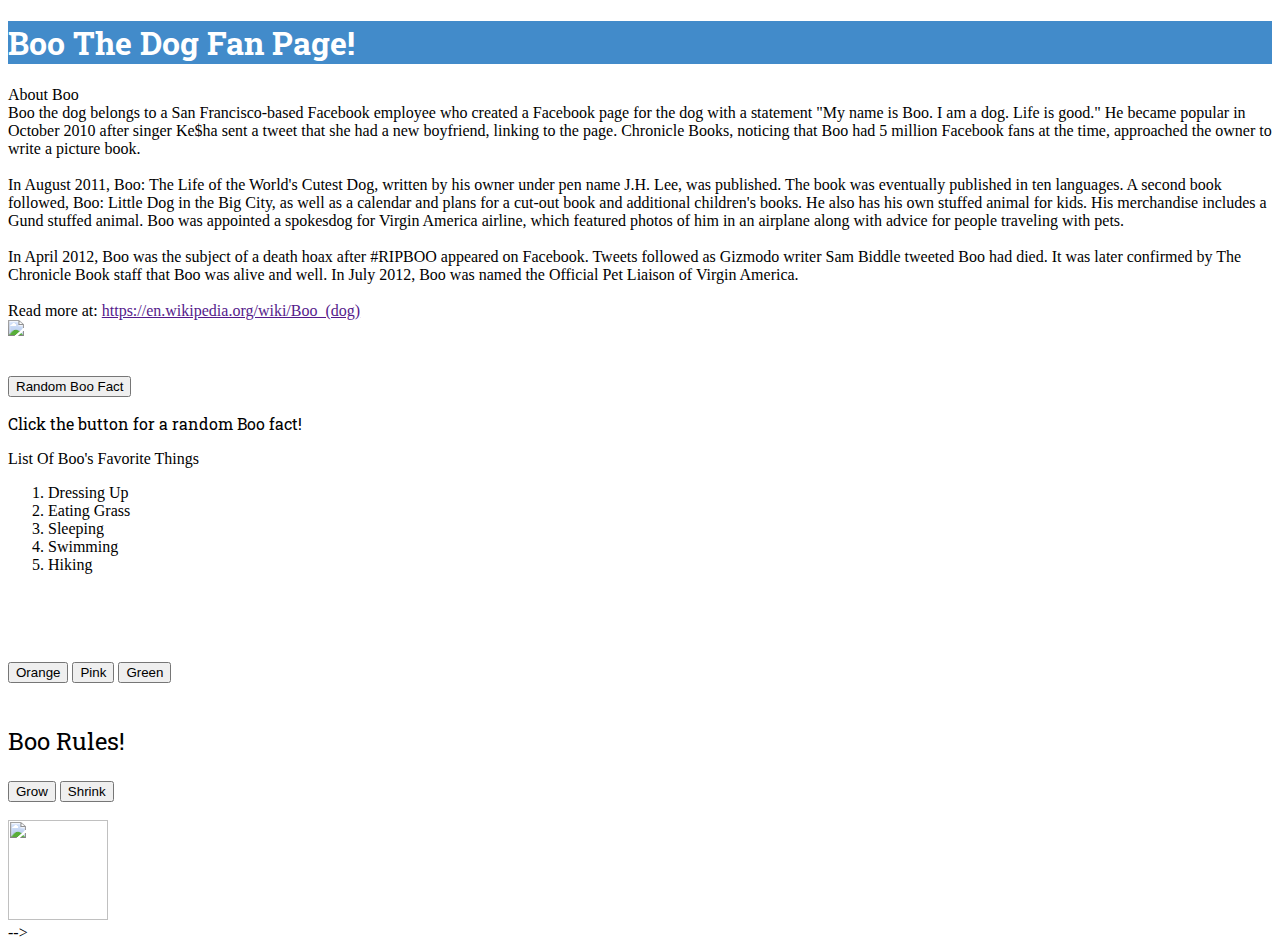
==== Module-8/Broken_and_Working_Code/BrokenCode/BooTheDog.html @ 3d4b2690 "turning in prework" ====
<!DOCTYPE html>
<html>
<head>
	<title>Boo The Dog</title>
	<!-- Latest compiled and minified CSS -->
	<link rel="stylesheet" href="https://maxcdn.bootstrapcdn.com/bootstrap/3.3.6/css/bootstrap.min.css" integrity="sha384-1q8mTJOASx8j1Au+a5WDVnPi2lkFfwwEAa8hDDdjZlpLegxhjVME1fgjWPGmkzs7" crossorigin="anonymous">
	<!-- Linking CSS -->
	<link rel="stylesheet" type="text/css" href="style.css">
	<!-- Linking jQuery -->
	<script type="text/javascript" src="https://cdnjs.cloudflare.com/ajax/libs/jquery/3.1.0/jquery.min.js"></script>
	<!-- Linking Google Fonts -->
	<link href='https://fonts.googleapis.com/css?family=Montserrat|Roboto+Slab|Yellowtail' rel='stylesheet' type='text/css'>
</head>
<body>

<div class="container">

	<div class="jumbotron bg-primary text-center">
		<h1>Boo The Dog Fan Page!</h1>
	</div>

		<div class="row">

		<div class="col-sm-6">
			<div class="panel panel-primary">
				<div class="panel-heading">About Boo</div>
				<div class="panel-body">
						Boo the dog belongs to a San Francisco-based Facebook employee who created a Facebook page for the dog with a statement "My name is Boo. I am a dog. Life is good." He became popular in October 2010 after singer Ke$ha sent a tweet that she had a new boyfriend, linking to the page.
						Chronicle Books, noticing that Boo had 5 million Facebook fans at the time, approached the owner to write a picture book. <br><br>In August 2011, Boo: The Life of the World's Cutest Dog, written by his owner under pen name J.H. Lee, was published. The book was eventually published in ten languages. A second book followed, Boo: Little Dog in the Big City, as well as a calendar and plans for a cut-out book and additional children's books. He also has his own stuffed animal for kids. His merchandise includes a Gund stuffed animal.
						Boo was appointed a spokesdog for Virgin America airline, which featured photos of him in an airplane along with advice for people traveling with pets. <br><br>In April 2012, Boo was the subject of a death hoax after #RIPBOO appeared on Facebook. Tweets followed as Gizmodo writer Sam Biddle tweeted Boo had died. It was later confirmed by The Chronicle Book staff that Boo was alive and well. In July 2012, Boo was named the Official Pet Liaison of Virgin America.
						<br> <br> Read more at: <a href="">https://en.wikipedia.org/wiki/Boo_(dog)</a>
			</div>
			</div>
			</div>
			<div class="col-sm-6">
			<div class="well text-center">
				<div>
					<img class="img-responsive" src="https://img.buzzfeed.com/buzzfeed-static/static/2015-04/21/16/enhanced/webdr05/enhanced-31550-1429646952-7.jpg">
				</div>
			</div>
			</div>
		</div>

	<br><br>

	<div class="row">

		<div class="col-sm-6 text-center">
			<button class="btn btn-primary form-control" id="factButton">Random Boo Fact</button>
			<div class="well text-center">
				<div>
					<p id="factText">Click the button for a random Boo fact!</p>
				</div>
			</div>
		</div>

		<div class="col-sm-6">
			<div class="panel panel-primary">
				<div class="panel-heading">List Of Boo's Favorite Things</div>
				<div class="panel-body">
					<ol>
						<li>Dressing Up</li>
						<li>Eating Grass</li>
						<li>Sleeping</li>
						<li>Swimming</li>
						<li>Hiking</li>
					</ol>
				</div>
				</div>
			</div>
	</div>

	<br><br><br><br>

	<div class="row text-center">
			
	<div class="col-sm-6 text-center">
				<button class="btn" id="textGreen">Orange</button>
				<button class="btn" id="textOrange">Pink</button>
			<button class="btn" id="textPink">Green</button>
			<br>
			<br>
			<div class="well text-center">
				<p id="funText">Boo Rules!</p>
			</div>

		</div>

		<div class="col-sm-6">
		<button class="btn" id="boxGrow">Grow</button>
		<button class="btn" id="boxShrink">Shrink</button>
		<br>
		<br>
		<div class="well text-center">
			<img id="box" src="http://petradioshow.com/wp-content/uploads/2015/05/jiff1.jpg">
		</div>
	</div>

	</div>
	
</div>

<script type="text/javascript" src="logic.js"></script>
</body>
</html> -->
---- Module-8/Broken_and_Working_Code/BrokenCode/style.css ----
.jumbotron {
	background-color: #428bca
}

.jumbotron h1 {
	color:white;
}

p, h1, h4 {
	font-family: 'Roboto Slab', serif;
}

#funText {
	color: black;
	font-size: 24px;
	font-family: 'Roboto Slab', serif;
}

#box {
	height: 100px;
	width: 100px;
	margin:auto;
}
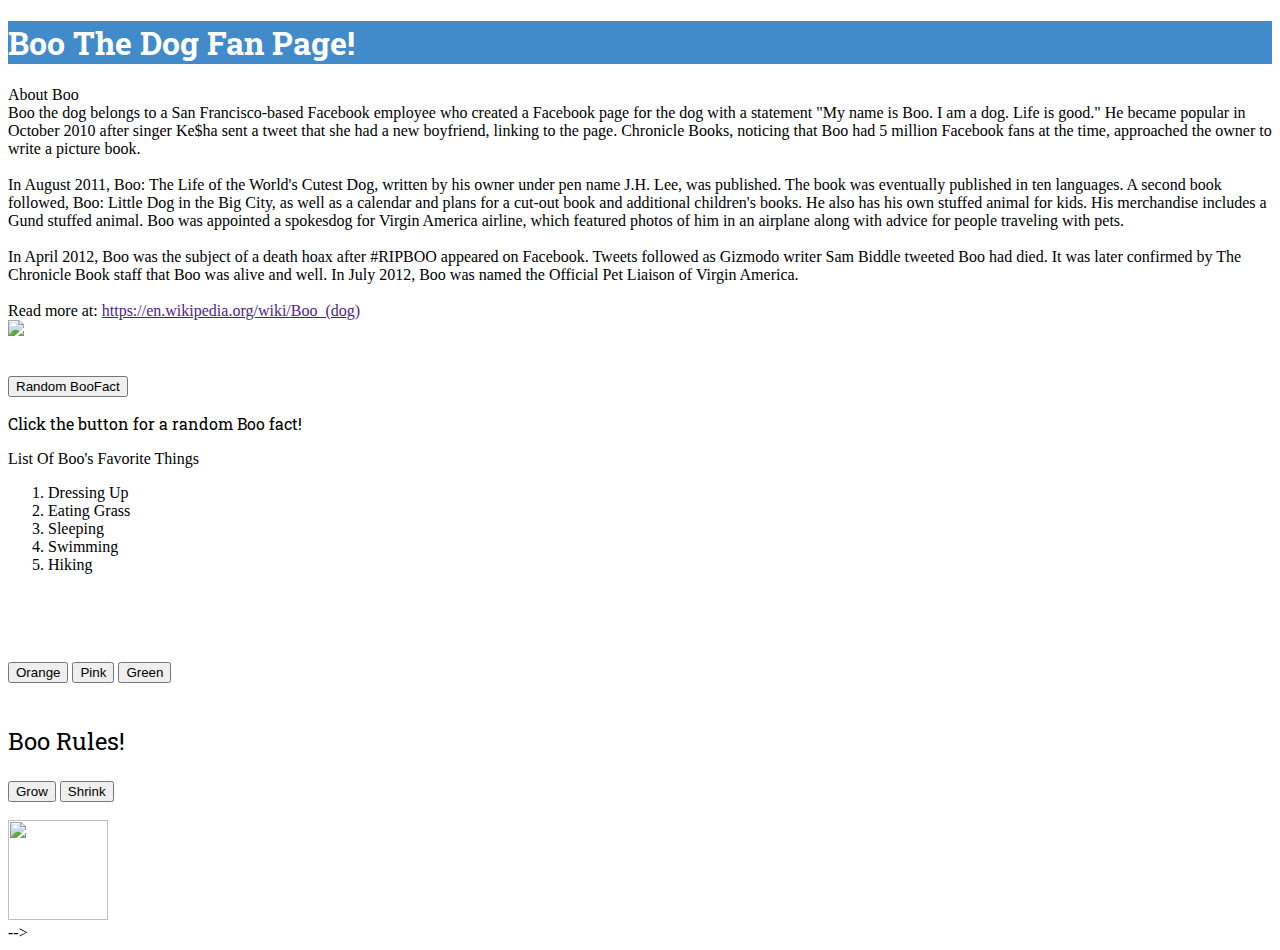
==== commit da01c995: "deleted one space for test" ====
--- a/Module-8/Broken_and_Working_Code/BrokenCode/BooTheDog.html
+++ b/Module-8/Broken_and_Working_Code/BrokenCode/BooTheDog.html
@@ -46,7 +46,7 @@
 	<div class="row">
 
 		<div class="col-sm-6 text-center">
-			<button class="btn btn-primary form-control" id="factButton">Random Boo Fact</button>
+			<button class="btn btn-primary form-control" id="factButton">Random BooFact</button>
 			<div class="well text-center">
 				<div>
 					<p id="factText">Click the button for a random Boo fact!</p>
@@ -102,4 +102,4 @@
 
 <script type="text/javascript" src="logic.js"></script>
 </body>
-</html> -->+</html> -->
